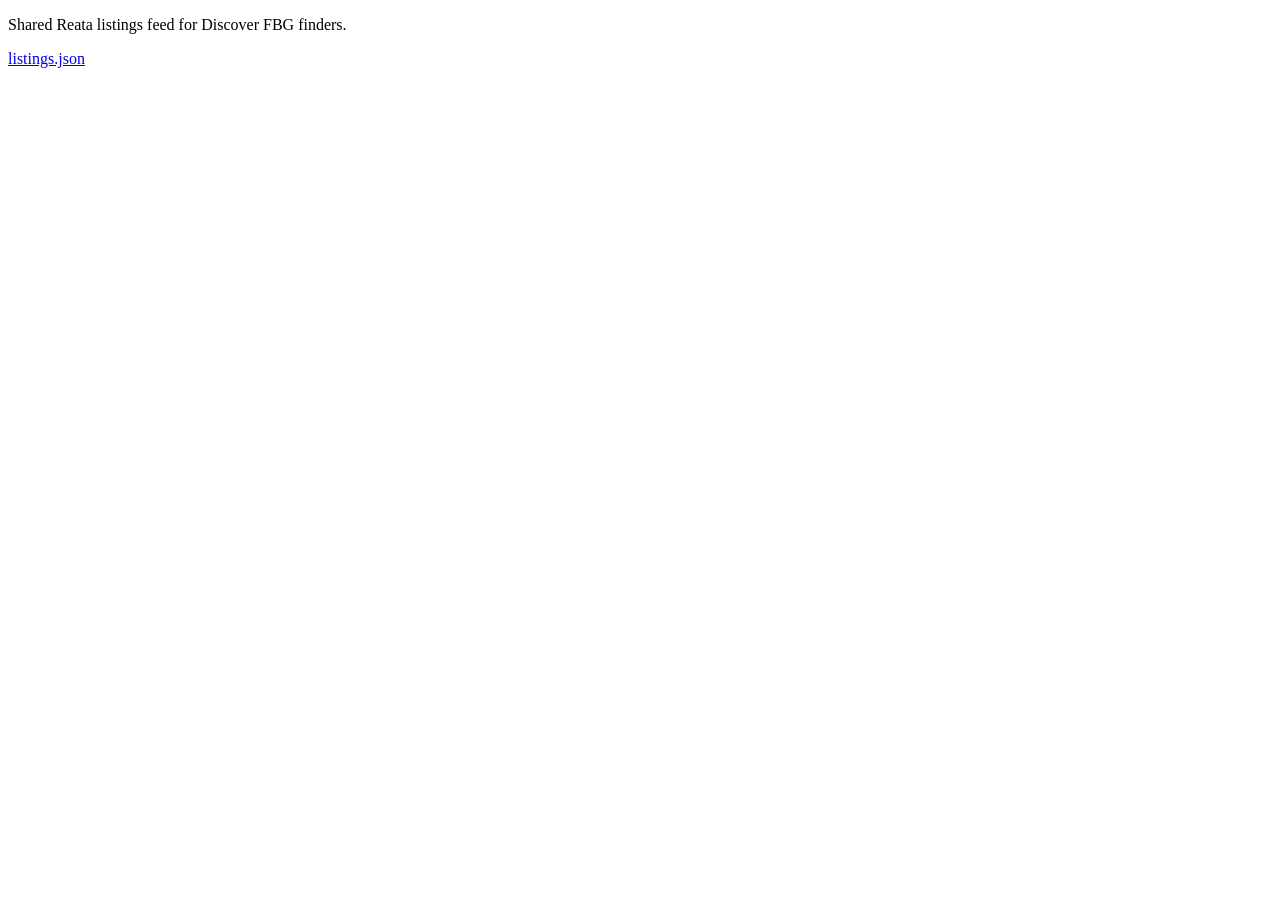
==== docs/index.html @ 4d7f1f05 "Publish a shared Reata listings snapshot for every Discover FBG finder. Finders fetch this JSON inst" ====
<!doctype html>
<html lang="en">
<head>
  <meta charset="utf-8">
  <meta name="viewport" content="width=device-width, initial-scale=1">
  <title>Discover FBG listings snapshot</title>
</head>
<body>
  <p>Shared Reata listings feed for Discover FBG finders.</p>
  <p><a href="listings.json">listings.json</a></p>
</body>
</html>
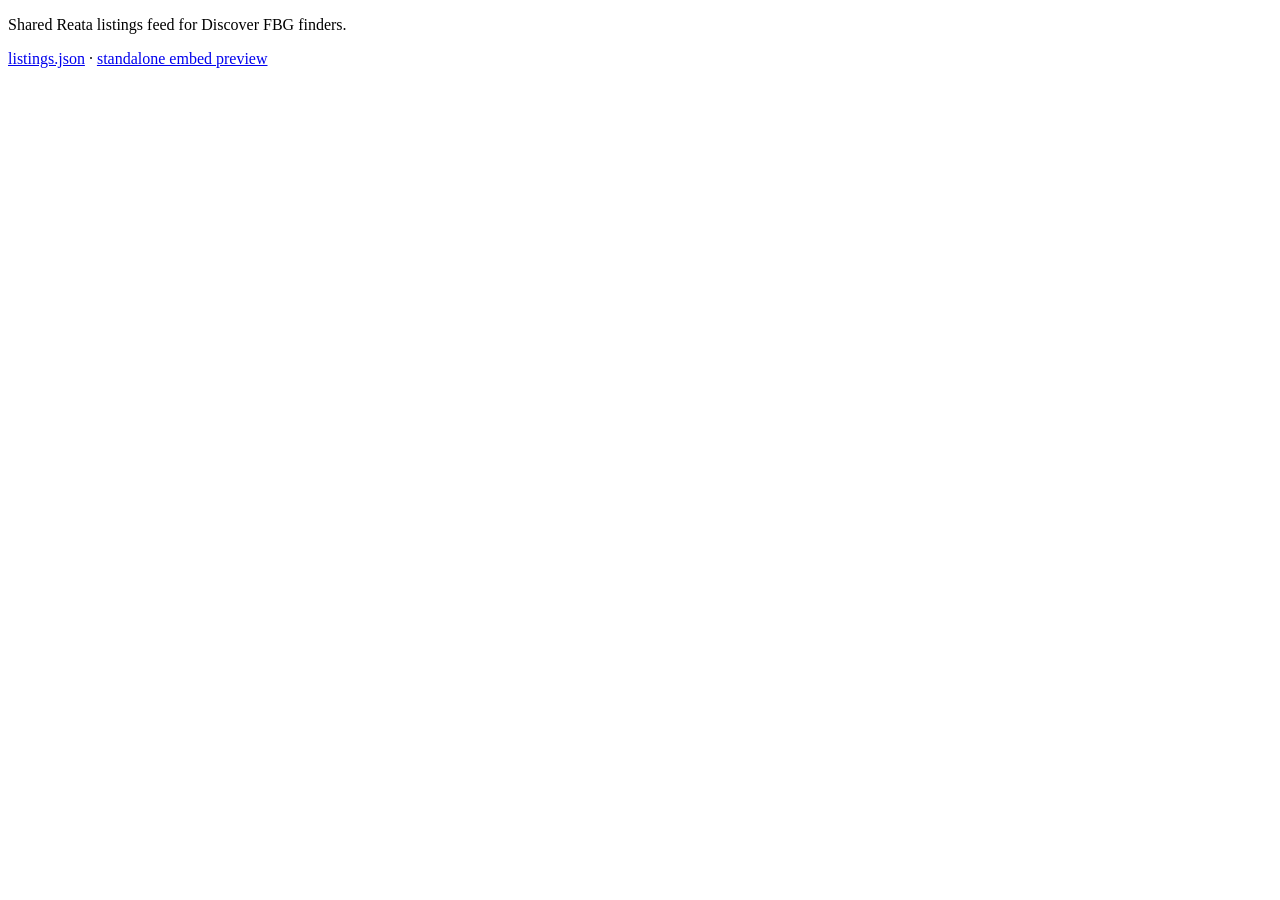
==== commit f72f2e91: "checkpoint before checking out main" ====
--- a/docs/index.html
+++ b/docs/index.html
@@ -7,6 +7,6 @@
 </head>
 <body>
   <p>Shared Reata listings feed for Discover FBG finders.</p>
-  <p><a href="listings.json">listings.json</a></p>
+  <p><a href="listings.json">listings.json</a> · <a href="embed.html">standalone embed preview</a></p>
 </body>
 </html>
